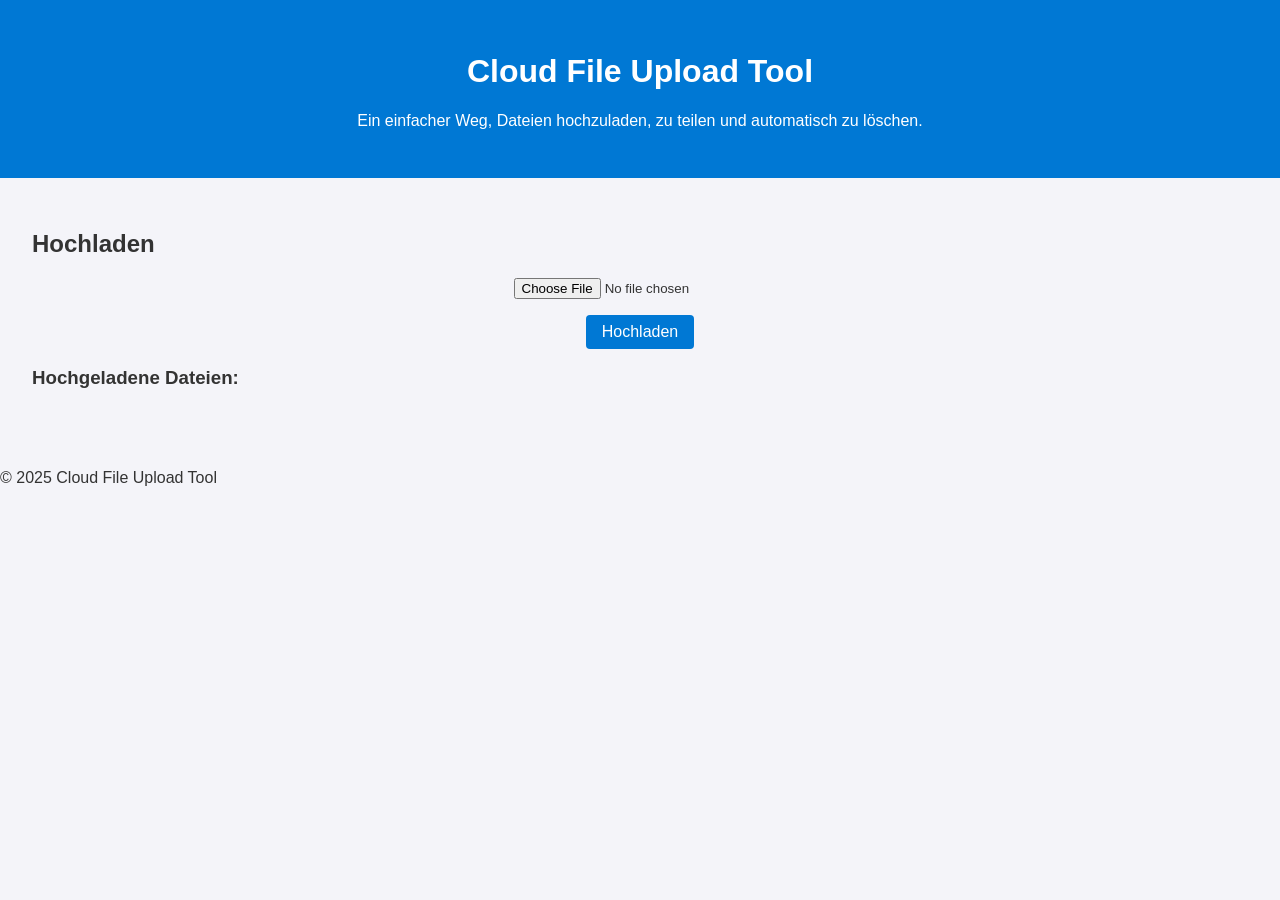
==== frontend/index.html @ e3dbf50f "added Backend" ====
<!DOCTYPE html>
<html lang="en">
  <head>
    <meta charset="UTF-8" />
    <meta name="viewport" content="width=device-width, initial-scale=1.0" />
    <title>Cloud File Upload Tool</title>
    <link rel="stylesheet" href="style.css" />
  </head>
  <body>
    <header>
      <h1>Cloud File Upload Tool</h1>
      <p>
        Ein einfacher Weg, Dateien hochzuladen, zu teilen und automatisch zu
        löschen.
      </p>
    </header>
    <main>
      <section id="upload">
        <h2>Hochladen</h2>
        <form id="uploadForm">
          <input type="file" id="fileInput" />
          <button type="button" id="uploadButton">Hochladen</button>
        </form>
        <div id="uploadProgressContainer" style="display: none">
          <progress id="uploadProgress" value="0" max="100"></progress>
          <span id="uploadStatus"></span>
        </div>
        <div id="fileList">
          <h3>Hochgeladene Dateien:</h3>
          <ul id="uploadedFiles"></ul>
        </div>
      </section>
    </main>
    <footer>
      <p>&copy; 2025 Cloud File Upload Tool</p>
    </footer>
    <script src="script.js"></script>
  </body>
</html>
---- frontend/style.css ----
body {
  font-family: Arial, sans-serif;
  margin: 0;
  padding: 0;
  background-color: #f4f4f9;
  color: #333;
}

header {
  text-align: center;
  padding: 2rem;
  background-color: #0078d4;
  color: white;
}

main {
  padding: 2rem;
}

section {
  margin-bottom: 2rem;
}

form {
  display: flex;
  flex-direction: column;
  align-items: center;
}

button {
  margin-top: 1rem;
  padding: 0.5rem 1rem;
  background-color: #0078d4;
  color: white;
  border: none;
  cursor: pointer;
  font-size: 1rem;
  border-radius: 4px;
}

button:hover {
  background-color: #005a9e;
}

#uploadProgressContainer {
  margin-top: 1rem;
  text-align: center;
}

ul {
  list-style: none;
  padding: 0;
}

li {
  padding: 0.5rem;
  border-bottom: 1px solid #ccc;
}
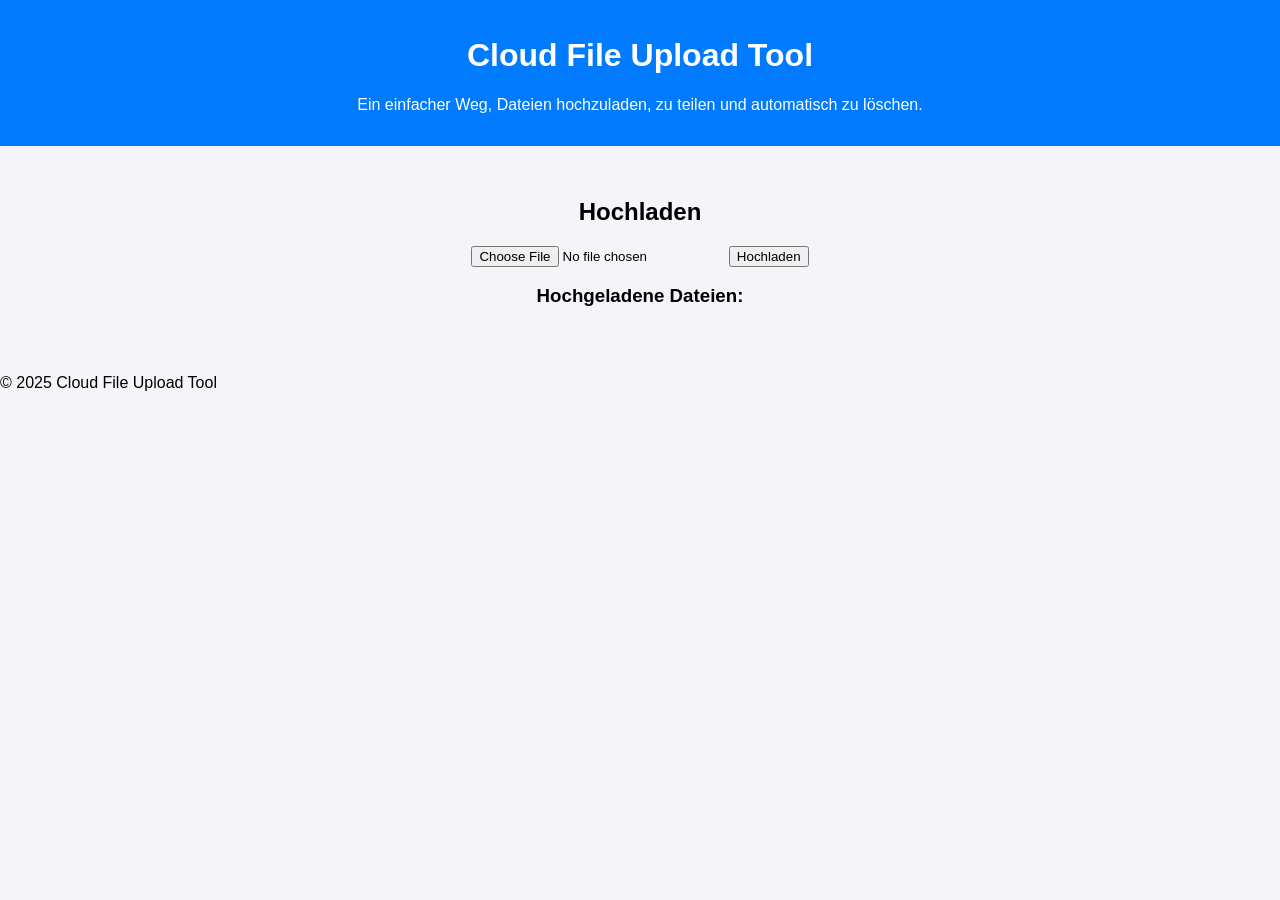
==== commit 0d4bec6f: "." ====
--- a/frontend/index.html
+++ b/frontend/index.html
@@ -1,5 +1,5 @@
 <!DOCTYPE html>
-<html lang="en">
+<html lang="de">
   <head>
     <meta charset="UTF-8" />
     <meta name="viewport" content="width=device-width, initial-scale=1.0" />
@@ -21,10 +21,6 @@
           <input type="file" id="fileInput" />
           <button type="button" id="uploadButton">Hochladen</button>
         </form>
-        <div id="uploadProgressContainer" style="display: none">
-          <progress id="uploadProgress" value="0" max="100"></progress>
-          <span id="uploadStatus"></span>
-        </div>
         <div id="fileList">
           <h3>Hochgeladene Dateien:</h3>
           <ul id="uploadedFiles"></ul>
--- a/frontend/style.css
+++ b/frontend/style.css
@@ -3,56 +3,32 @@
   margin: 0;
   padding: 0;
   background-color: #f4f4f9;
-  color: #333;
 }
 
 header {
+  background-color: #007bff;
+  color: white;
   text-align: center;
-  padding: 2rem;
-  background-color: #0078d4;
-  color: white;
+  padding: 1rem 0;
 }
 
 main {
   padding: 2rem;
 }
 
-section {
-  margin-bottom: 2rem;
-}
-
-form {
-  display: flex;
-  flex-direction: column;
-  align-items: center;
-}
-
-button {
-  margin-top: 1rem;
-  padding: 0.5rem 1rem;
-  background-color: #0078d4;
-  color: white;
-  border: none;
-  cursor: pointer;
-  font-size: 1rem;
-  border-radius: 4px;
-}
-
-button:hover {
-  background-color: #005a9e;
-}
-
-#uploadProgressContainer {
-  margin-top: 1rem;
+#upload {
+  margin: auto;
+  max-width: 600px;
   text-align: center;
 }
 
-ul {
+#uploadedFiles {
+  margin-top: 1rem;
   list-style: none;
   padding: 0;
 }
 
-li {
-  padding: 0.5rem;
-  border-bottom: 1px solid #ccc;
+#uploadedFiles li a {
+  color: #007bff;
+  text-decoration: none;
 }
